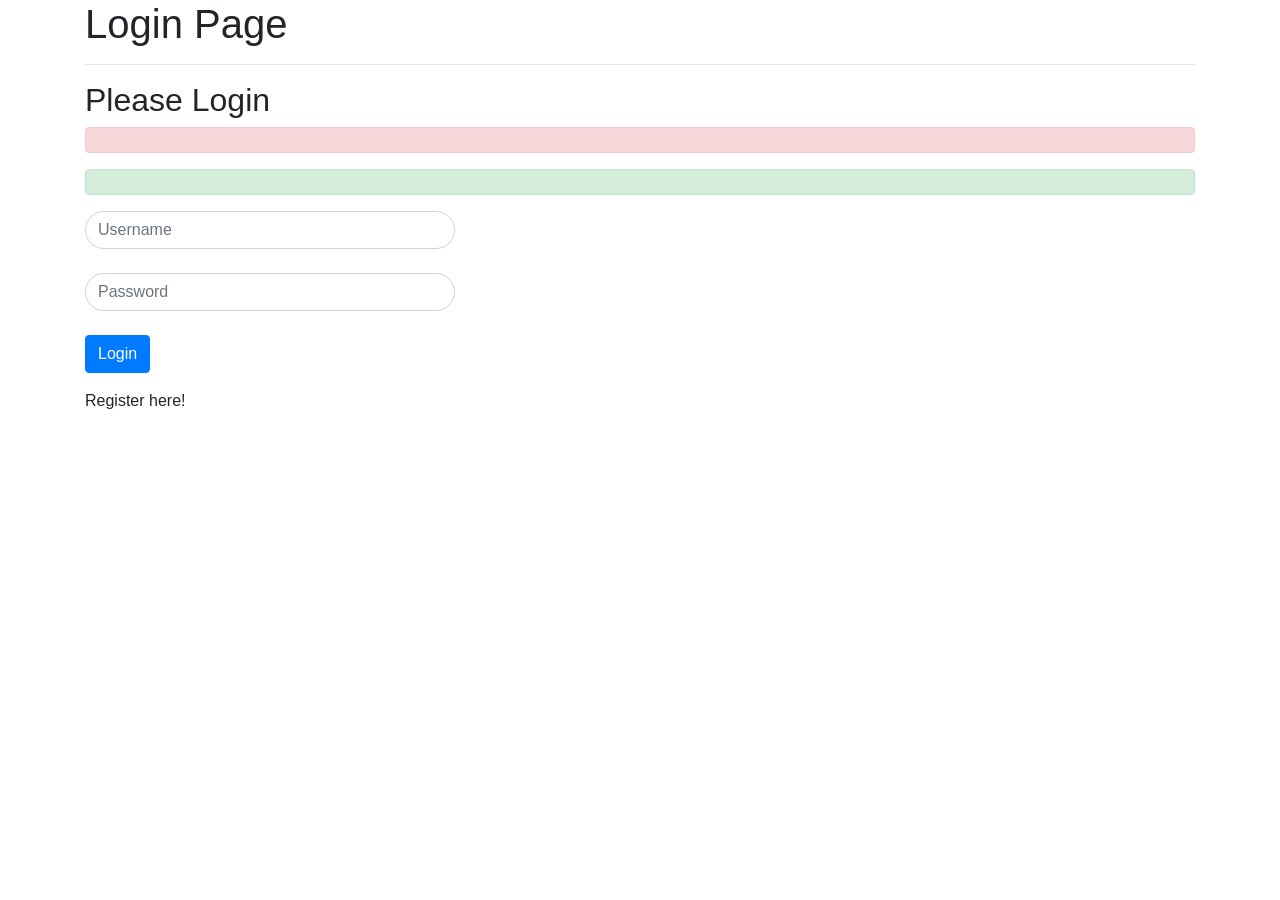
==== Desktop/Spring-Boot-Apps/web-todo-app/src/main/resources/templates/login.html @ 101534c3 "Mini todo app using spring boot, spring data jpa, mysql, thymeleaf - Todo list diplayed on homepage " ====
<!DOCTYPE html>
<html lang="en" xmlns:th="http://www.thymeleaf.org">
<head>

<meta charset="utf-8">
<title>Todo App | Login</title>
<link rel="stylesheet"
	href="https://stackpath.bootstrapcdn.com/bootstrap/4.5.0/css/bootstrap.min.css">
<link rel="stylesheet" href="style.css">
</head>
<body>
	<div class="container">
		<h1>Login Page</h1>
		<hr>
		<h2>Please Login</h2>
			
			
		<div th:if="${message != null}" class="alert alert-danger" th:text="${message}" role="alert"></div>
		<div th:if="${logout != null}" class="alert alert-success" th:text="${logout}" role="alert"></div>
		<form th:action="@{/login-user}" th:object="${user}" method="post">
			<div class="form-group">
				<input type="text" class="form-control mb-4 col-4 rounded-pill"
					th:field="*{username}" placeholder="Username">
			</div>
			<div class="form-group">
				<input type="password" class="form-control mb-4 col-4 rounded-pill"
					th:field="*{password}" placeholder="Password">
			</div>
			<div class="form-group">
				<input type="submit" value="Login" class="btn btn-primary">
			</div>
			<a th:href="@{/register}">Register here!</a>
		</form>
	</div>
</body>
</html>
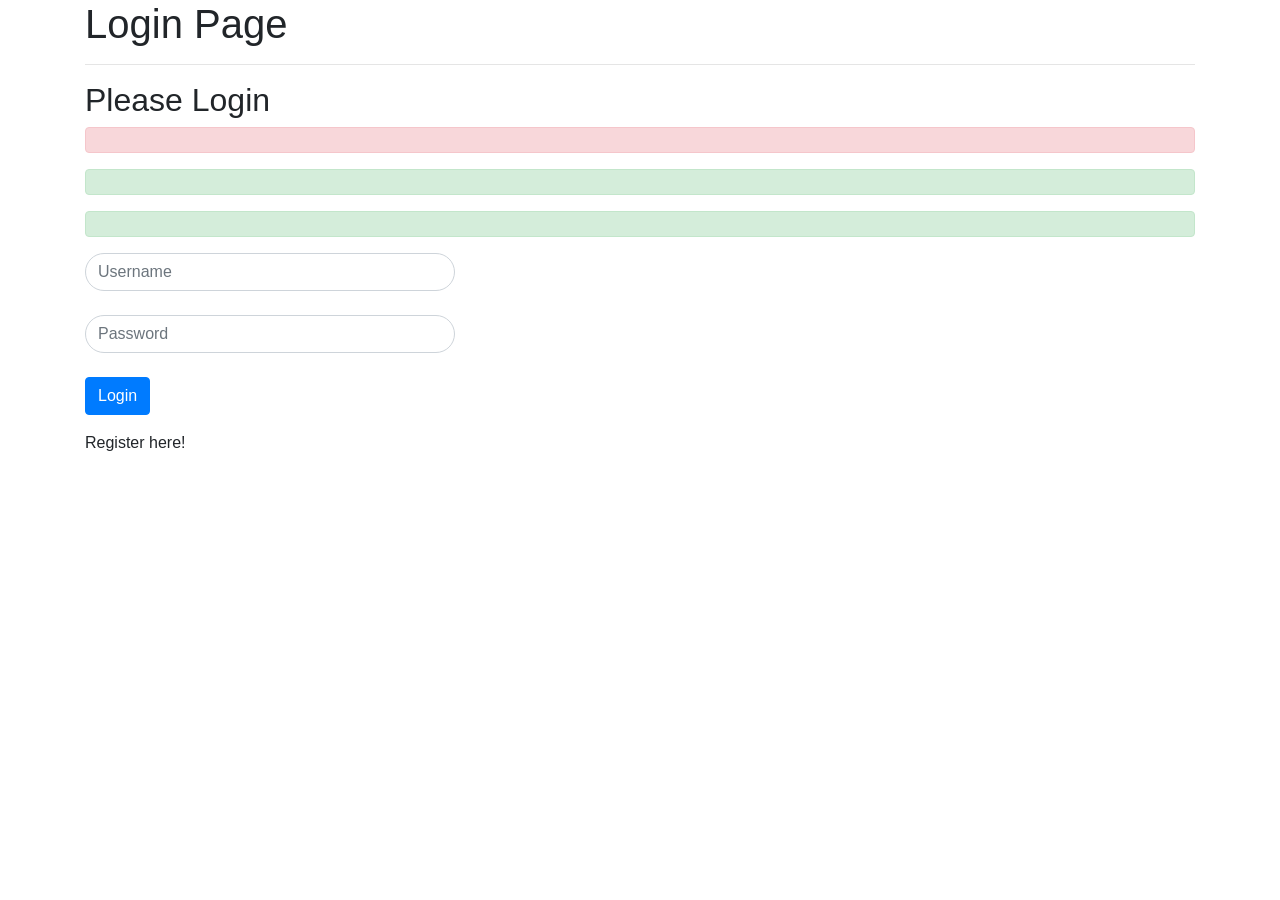
==== commit 7ebedd41: "version 1.1 - Added a welcome page - Fixed the delete feature - After deleting a todo,  the todo lis" ====
--- a/Desktop/Spring-Boot-Apps/web-todo-app/src/main/resources/templates/login.html
+++ b/Desktop/Spring-Boot-Apps/web-todo-app/src/main/resources/templates/login.html
@@ -17,6 +17,7 @@
 			
 		<div th:if="${message != null}" class="alert alert-danger" th:text="${message}" role="alert"></div>
 		<div th:if="${logout != null}" class="alert alert-success" th:text="${logout}" role="alert"></div>
+		<div th:if="${registerSuccess != null}" class="alert alert-success" th:text="${registerSuccess}" role="alert"></div>
 		<form th:action="@{/login-user}" th:object="${user}" method="post">
 			<div class="form-group">
 				<input type="text" class="form-control mb-4 col-4 rounded-pill"
